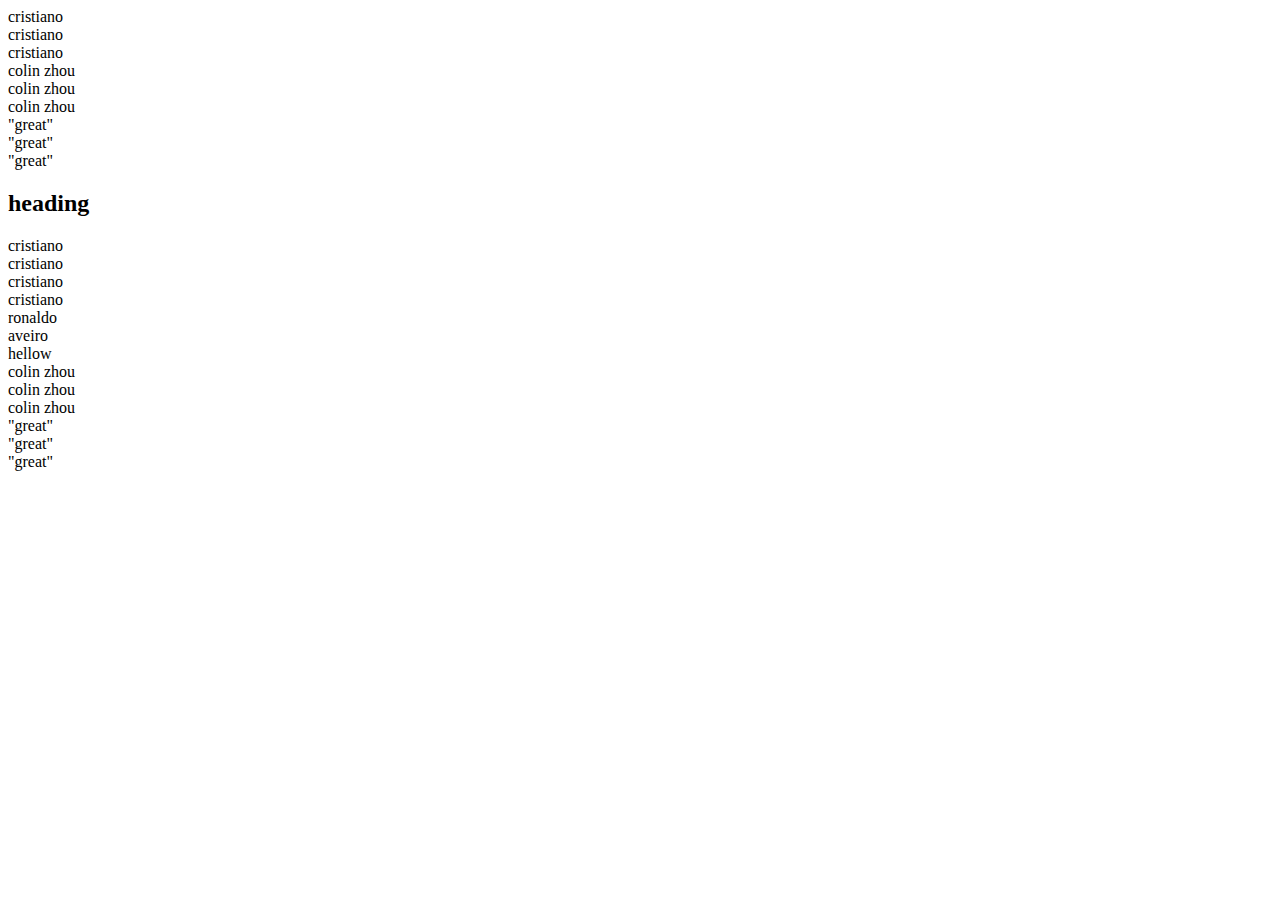
==== text.html @ fe001f97 "commit" ====
<!DOCTYPE html>
<html lang="en">
<head>
  <meta charset="UTF-8">
  <meta name="viewport" content="width=device-width, initial-scale=1.0">
  <title>Document</title>
</head>
<body>
  <div class="div-first">
    <section>
      <div>
        <li class="class">cristiano</li>
        <li class="class">cristiano</li>
        <li class="class">cristiano</li>
      </div>
      <div class="sample-list">
        <li>colin zhou</li>
        <li>colin zhou</li>
        <li>colin zhou</li>
      </div>
      <div class="text">
        <li>"great"</li>
        <li>"great"</li>
        <li>"great"</li>
      </div>

    </section>

  </div>
  
  <header>
    <nav class="class"></nav>
  </header>
  <header>
    <h2>heading</h2>
    <nav></nav>
  </header>
  <foot></foot>
  <div>
    <li class="class">cristiano</li>
    <li class="class">cristiano</li>
    <li class="class">cristiano</li>
  </div>
  <nav></nav>
<form action="ronaldo" method="post"></form>


  <header>
    <li>cristiano</li>
    <li>ronaldo</li>
    <li>aveiro</li>
  </header>
  <div class="text">hellow</div>
  <div class="sample-list">
    <li>colin zhou</li>
    <li>colin zhou</li>
    <li>colin zhou</li>
  </div>
  <div class="text">
    <li>"great"</li>
    <li>"great"</li>
    <li>"great"</li>
  </div>
  <header>
    <nav class="text class-1"></nav>
    <nav class="text class-2"></nav>
    <nav class="text class-3"></nav>
  </header>
  <header>
    <nav class="class-$"></nav>
  </header>
  <header class="text">
    <li class="class-1"></li>
    <li class="class-2"></li>
    <li class="class-3"></li>
  </header>
  <header></header>
  <span></span>
  <li></li>
  <head></head>
  <div></div>
  <div></div>
  <nav>
    <header></header>
  </nav>
  <div></div>
</body>

</html>
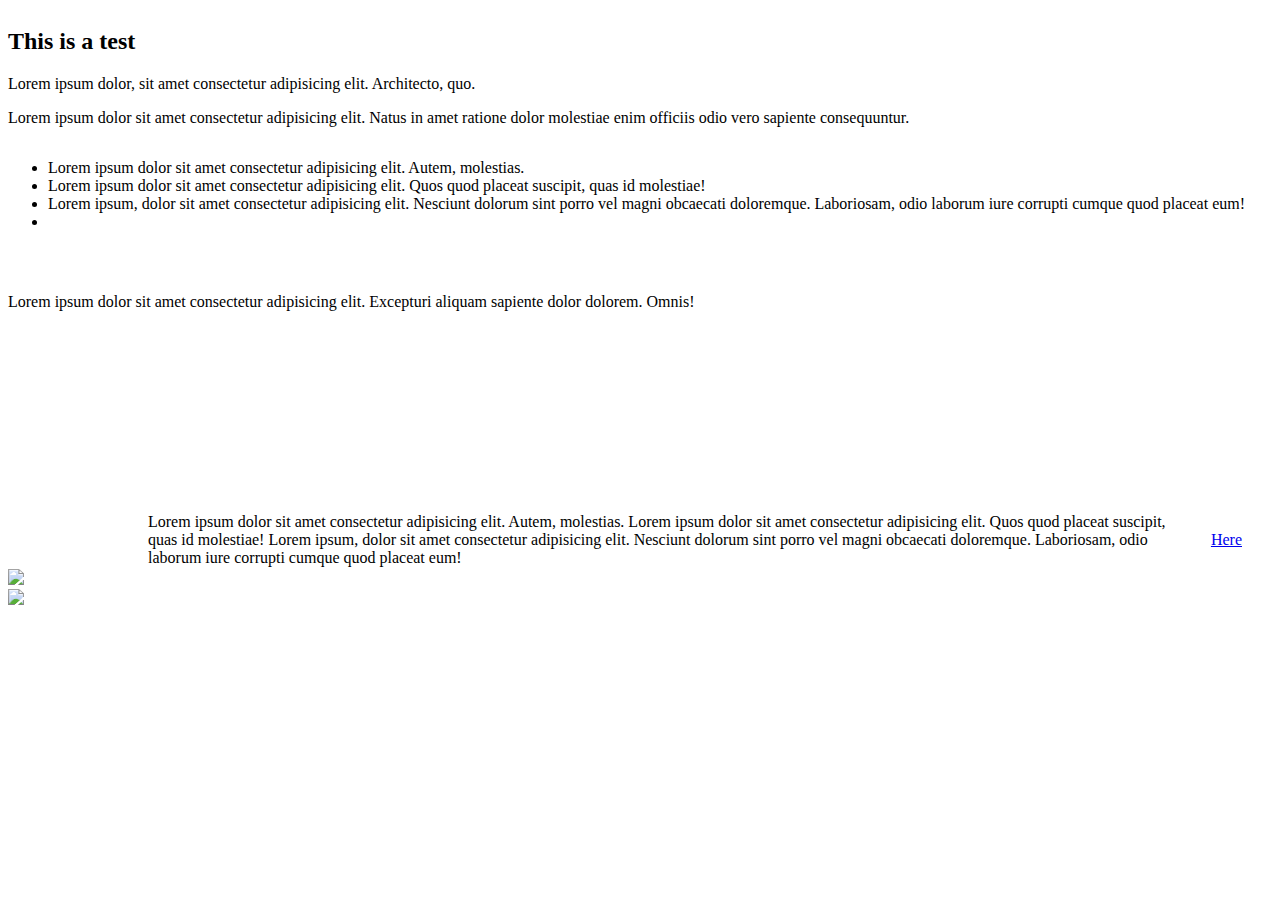
==== commit 3f21cb4b: "commit" ====
--- a/text.html
+++ b/text.html
@@ -3,87 +3,58 @@
 <head>
   <meta charset="UTF-8">
   <meta name="viewport" content="width=device-width, initial-scale=1.0">
+  <link rel="stylesheet" href="textstyle.css">
   <title>Document</title>
 </head>
 <body>
-  <div class="div-first">
-    <section>
-      <div>
-        <li class="class">cristiano</li>
-        <li class="class">cristiano</li>
-        <li class="class">cristiano</li>
-      </div>
-      <div class="sample-list">
-        <li>colin zhou</li>
-        <li>colin zhou</li>
-        <li>colin zhou</li>
-      </div>
-      <div class="text">
-        <li>"great"</li>
-        <li>"great"</li>
-        <li>"great"</li>
-      </div>
+ <div class="outer-wrap">
+   <div class="div-1">
+     <h2>This is a test</h2>
+     <p>Lorem ipsum dolor, sit amet consectetur adipisicing elit. Architecto, quo.</p>
+     <p class="demo-p">Lorem ipsum dolor sit amet consectetur adipisicing elit. Natus in amet ratione dolor molestiae enim officiis odio vero sapiente consequuntur.</p>
+   </div>
+   <!-- <div class="div-1"></div>
+   <div class="div-1"></div> -->
+ </div>
+ <div class="demo-list">
+   <ul>
+     <li>Lorem ipsum dolor sit amet consectetur adipisicing elit. Autem, molestias.</li>
+     <li>Lorem ipsum dolor sit amet consectetur adipisicing elit. Quos quod placeat suscipit, quas id molestiae!</li>
+     <li>Lorem ipsum, dolor sit amet consectetur adipisicing elit. Nesciunt dolorum sint porro vel magni obcaecati doloremque. Laboriosam, odio laborum iure corrupti cumque quod placeat eum!</li>
+      <li>
+        <a href="#"></a>
+      </li>
+    </ul>
+ </div>
 
-    </section>
-
-  </div>
-  
-  <header>
-    <nav class="class"></nav>
-  </header>
-  <header>
-    <h2>heading</h2>
-    <nav></nav>
-  </header>
-  <foot></foot>
-  <div>
-    <li class="class">cristiano</li>
-    <li class="class">cristiano</li>
-    <li class="class">cristiano</li>
-  </div>
-  <nav></nav>
-<form action="ronaldo" method="post"></form>
+ <section class="demo-section">
+   <div>
+     <p>Lorem ipsum dolor sit amet consectetur adipisicing elit. Excepturi aliquam sapiente dolor dolorem. Omnis!</p>
+   </div>
 
 
-  <header>
-    <li>cristiano</li>
-    <li>ronaldo</li>
-    <li>aveiro</li>
-  </header>
-  <div class="text">hellow</div>
-  <div class="sample-list">
-    <li>colin zhou</li>
-    <li>colin zhou</li>
-    <li>colin zhou</li>
-  </div>
-  <div class="text">
-    <li>"great"</li>
-    <li>"great"</li>
-    <li>"great"</li>
-  </div>
-  <header>
-    <nav class="text class-1"></nav>
-    <nav class="text class-2"></nav>
-    <nav class="text class-3"></nav>
-  </header>
-  <header>
-    <nav class="class-$"></nav>
-  </header>
-  <header class="text">
-    <li class="class-1"></li>
-    <li class="class-2"></li>
-    <li class="class-3"></li>
-  </header>
-  <header></header>
-  <span></span>
-  <li></li>
-  <head></head>
-  <div></div>
-  <div></div>
-  <nav>
-    <header></header>
-  </nav>
-  <div></div>
+   <div class="hello">
+    <ul class="position-ul">
+      <li>Lorem ipsum dolor sit amet consectetur adipisicing elit. Autem, molestias.</li>
+      <li>Lorem ipsum dolor sit amet consectetur adipisicing elit. Quos quod placeat suscipit, quas id molestiae!</li>
+      <li>Lorem ipsum, dolor sit amet consectetur adipisicing elit. Nesciunt dolorum sint porro vel magni obcaecati doloremque. Laboriosam, odio laborum iure corrupti cumque quod placeat eum!</li>
+    </ul>
+    <div class="nested">
+      <a href="#">Here</a>
+    </div>   
+   </div>
+   
+   <div>
+    <a href="https://www.quora.com/profile/Colin-Zhou-6">
+      <img src="http://decisiontree.in/wp-content/uploads/2020/10/Quora.jpg">
+    </a>
+   </div>
+   <div>
+    <a href="https://www.quora.com/profile/Colin-Zhou-6">
+      <img src="http://decisiontree.in/wp-content/uploads/2020/10/Quora.jpg">
+    </a>
+   </div>
+  </section>
 </body>
 
 </html>--- a/textstyle.css
+++ b/textstyle.css
@@ -0,0 +1,50 @@
+.outer-wrap {
+  display: inline-block; /*displays right*/
+}
+
+.div-1 {
+  width: max-content; /*works same as fit-content*/
+  /* display: inline-block; -works*/
+}
+
+.demo-p {
+  /* margin-left: 200px; */
+  /* padding-left: 200px; */
+}
+
+.demo-list {
+  display: inline-block;
+}
+
+.demo-section {
+  margin-top: 20px;
+  padding: 10px 10px 0px 0px;
+  display: inline-block;
+}
+
+.hello {
+  height: inherit;
+  width: inherit;
+  position: relative;
+  margin-top: 200px;
+  padding-left: 100px;
+  display: flex;
+  flex-direction: row;
+  align-items: center;
+}
+
+.position-ul {
+  margin: auto;
+  display: inline;
+  order: 0;
+}
+
+.position-ul > li {
+  display: inline;
+}
+
+.nested {
+  padding: 20px;
+  display: inline-block;
+  order: 1;
+}